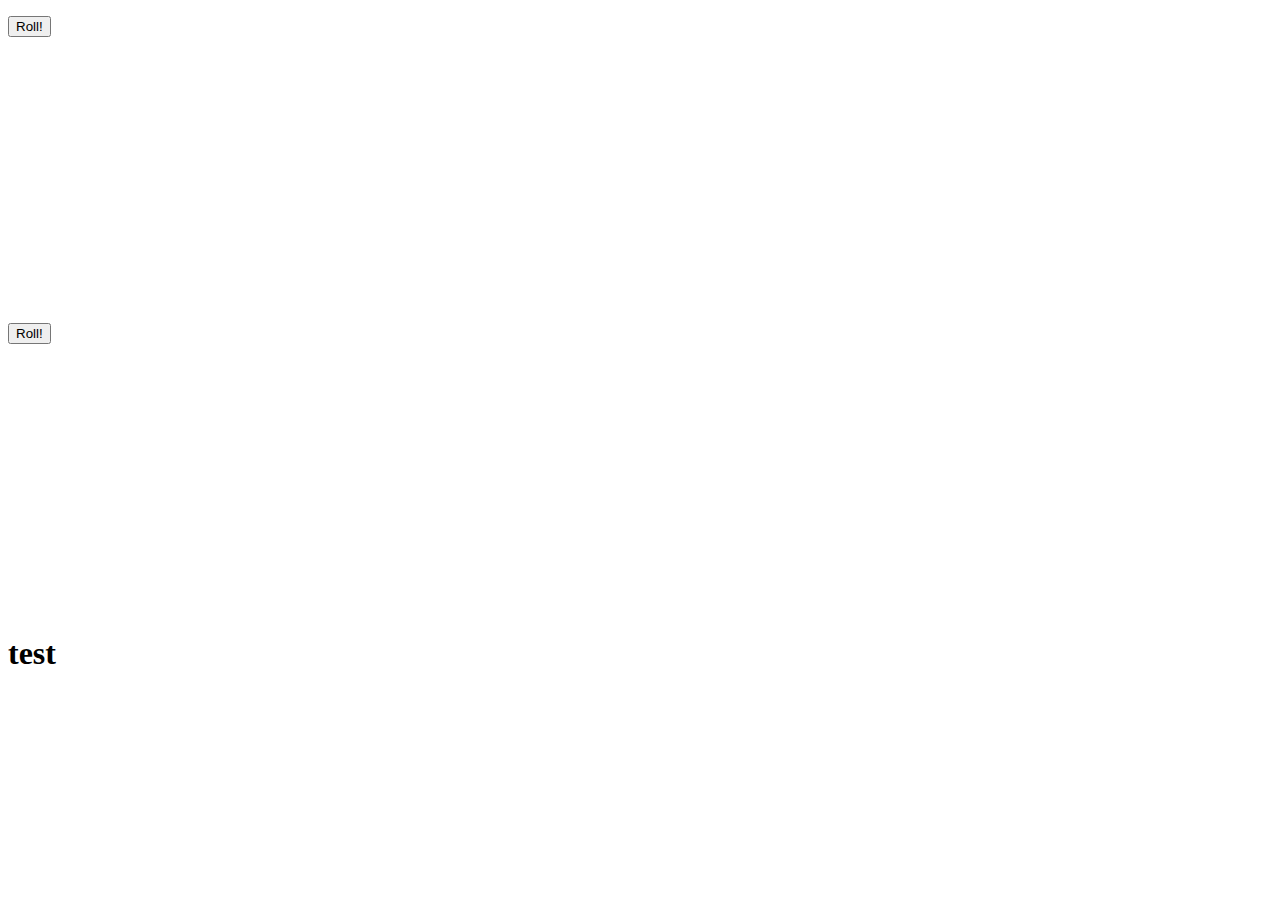
==== David/Challenge/index.html @ c35f7e3d "added challenge" ====
<!DOCTYPE html>
<html lang="en">

<head>
    <meta charset="UTF-8">
    <meta http-equiv="X-UA-Compatible" content="IE=edge">
    <meta name="viewport" content="width=device-width, initial-scale=1.0">
    <link href="https://cdn.jsdelivr.net/npm/bootstrap@5.1.3/dist/css/bootstrap.min.css" rel="stylesheet"
        integrity="sha384-1BmE4kWBq78iYhFldvKuhfTAU6auU8tT94WrHftjDbrCEXSU1oBoqyl2QvZ6jIW3" crossorigin="anonymous">
    <link rel="stylesheet" href="styles.css">
    <title>Document</title>
</head>

<body>
    <div class="container">
        <div class="row">
        <div class="containerLeft col-sm-6">
            <p id="namePlayer1"></p>
            <button id="buttonPlayer1" type="button" class="btn btn-primary">Roll!</button>
            <div id="diceImg1"></div>
        </div>

        <div class="containerRight col-sm-6">
            <p id="namePlayer2"></p>
            <button id="buttonPlayer2" type="button" class="btn btn-primary">Roll!</button>
            <div id="diceImg2"></div>
        </div>
    </div>
    <div class="row">
        <h1 id="gameResult">test</h1>
    </div>
    </div>




    <script src="https://cdn.jsdelivr.net/npm/bootstrap@5.1.3/dist/js/bootstrap.bundle.min.js"
        integrity="sha384-ka7Sk0Gln4gmtz2MlQnikT1wXgYsOg+OMhuP+IlRH9sENBO0LRn5q+8nbTov4+1p"
        crossorigin="anonymous"></script>
    <script src="script.js"></script>
</body>

</html>
---- David/Challenge/styles.css ----
#diceImg1 {
  height: 30vh;
  width: 30vw;
  background-repeat: no-repeat;
}

#diceImg2 {
  height: 30vh;
  width: 30vw;
  background-repeat: no-repeat;
}/*# sourceMappingURL=styles.css.map */
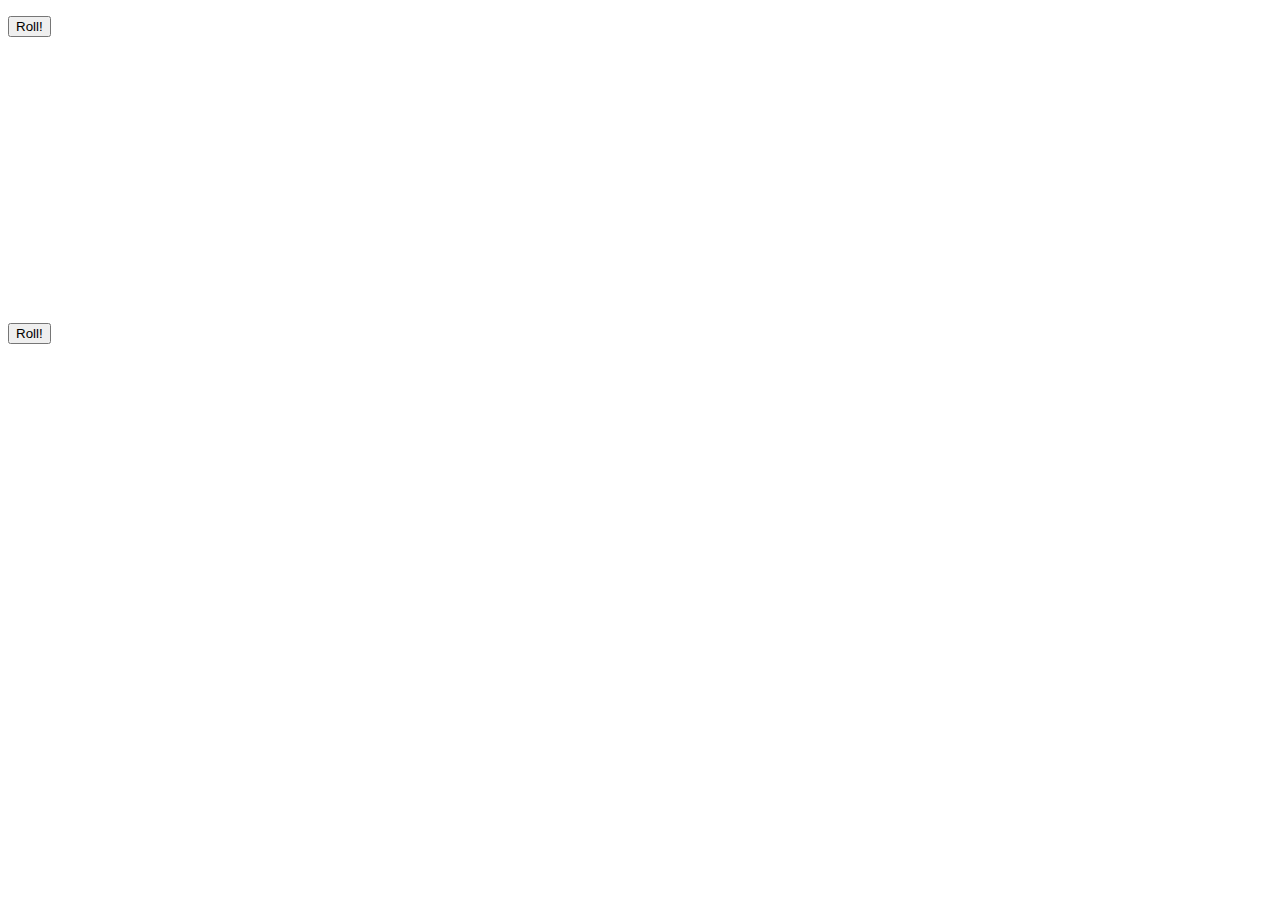
==== commit 86123079: "formatting" ====
--- a/David/Challenge/index.html
+++ b/David/Challenge/index.html
@@ -14,21 +14,21 @@
 <body>
     <div class="container">
         <div class="row">
-        <div class="containerLeft col-sm-6">
-            <p id="namePlayer1"></p>
-            <button id="buttonPlayer1" type="button" class="btn btn-primary">Roll!</button>
-            <div id="diceImg1"></div>
+            <div class="containerLeft col-sm-6">
+                <p id="namePlayer1"></p>
+                <button id="buttonPlayer1" type="button" class="btn btn-primary">Roll!</button>
+                <div id="diceImg1"></div>
+            </div>
+
+            <div class="containerRight col-sm-6">
+                <p id="namePlayer2"></p>
+                <button id="buttonPlayer2" type="button" class="btn btn-primary">Roll!</button>
+                <div id="diceImg2"></div>
+            </div>
         </div>
-
-        <div class="containerRight col-sm-6">
-            <p id="namePlayer2"></p>
-            <button id="buttonPlayer2" type="button" class="btn btn-primary">Roll!</button>
-            <div id="diceImg2"></div>
+        <div class="row">
+            <h1 id="gameResult"></h1>
         </div>
-    </div>
-    <div class="row">
-        <h1 id="gameResult">test</h1>
-    </div>
     </div>
 
 
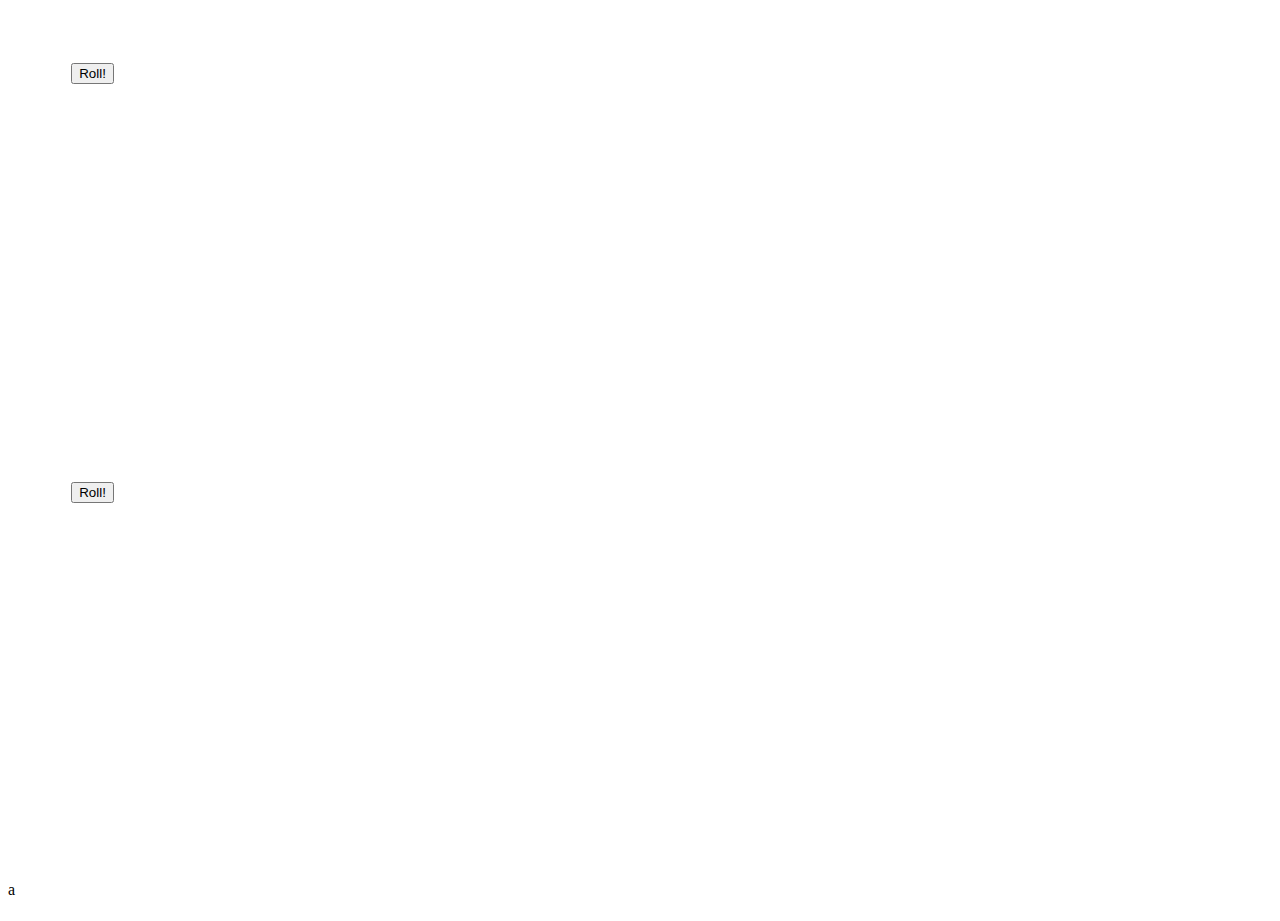
==== commit e3c6e082: "formatting" ====
--- a/David/Challenge/index.html
+++ b/David/Challenge/index.html
@@ -15,15 +15,15 @@
     <div class="container">
         <div class="row">
             <div class="containerLeft col-sm-6">
-                <p id="namePlayer1"></p>
+                <h2 id="namePlayer1"></h2>
                 <button id="buttonPlayer1" type="button" class="btn btn-primary">Roll!</button>
                 <div id="diceImg1"></div>
             </div>
 
             <div class="containerRight col-sm-6">
-                <p id="namePlayer2"></p>
+                <h2 id="namePlayer2"></h2>
                 <button id="buttonPlayer2" type="button" class="btn btn-primary">Roll!</button>
-                <div id="diceImg2"></div>
+                <div id="diceImg2"></div>a
             </div>
         </div>
         <div class="row">
--- a/David/Challenge/styles.css
+++ b/David/Challenge/styles.css
@@ -1,11 +1,26 @@
+.container {
+  margin-top: 5%;
+}
+.container h2 {
+  margin-left: 5%;
+}
+.container button {
+  margin-left: 5%;
+  margin-bottom: 5%;
+}
+
 #diceImg1 {
-  height: 30vh;
-  width: 30vw;
+  height: 35vh;
+  width: 35vw;
   background-repeat: no-repeat;
 }
 
 #diceImg2 {
-  height: 30vh;
-  width: 30vw;
+  height: 35vh;
+  width: 35vw;
   background-repeat: no-repeat;
+}
+
+#gameResult {
+  margin-left: 2.5%;
 }/*# sourceMappingURL=styles.css.map */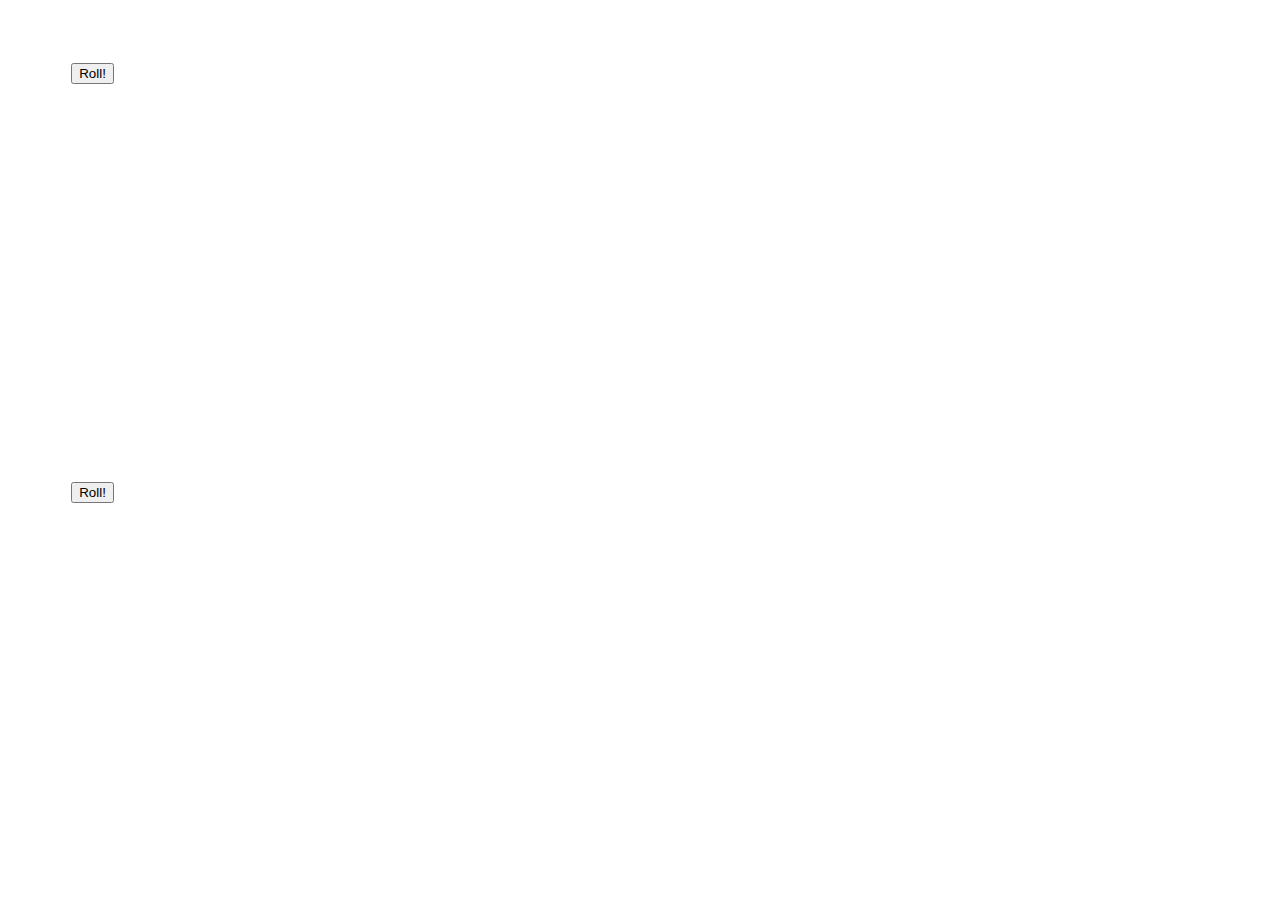
==== commit b4857cfd: "formatting index.html" ====
--- a/David/Challenge/index.html
+++ b/David/Challenge/index.html
@@ -23,7 +23,7 @@
             <div class="containerRight col-sm-6">
                 <h2 id="namePlayer2"></h2>
                 <button id="buttonPlayer2" type="button" class="btn btn-primary">Roll!</button>
-                <div id="diceImg2"></div>a
+                <div id="diceImg2"></div>
             </div>
         </div>
         <div class="row">
